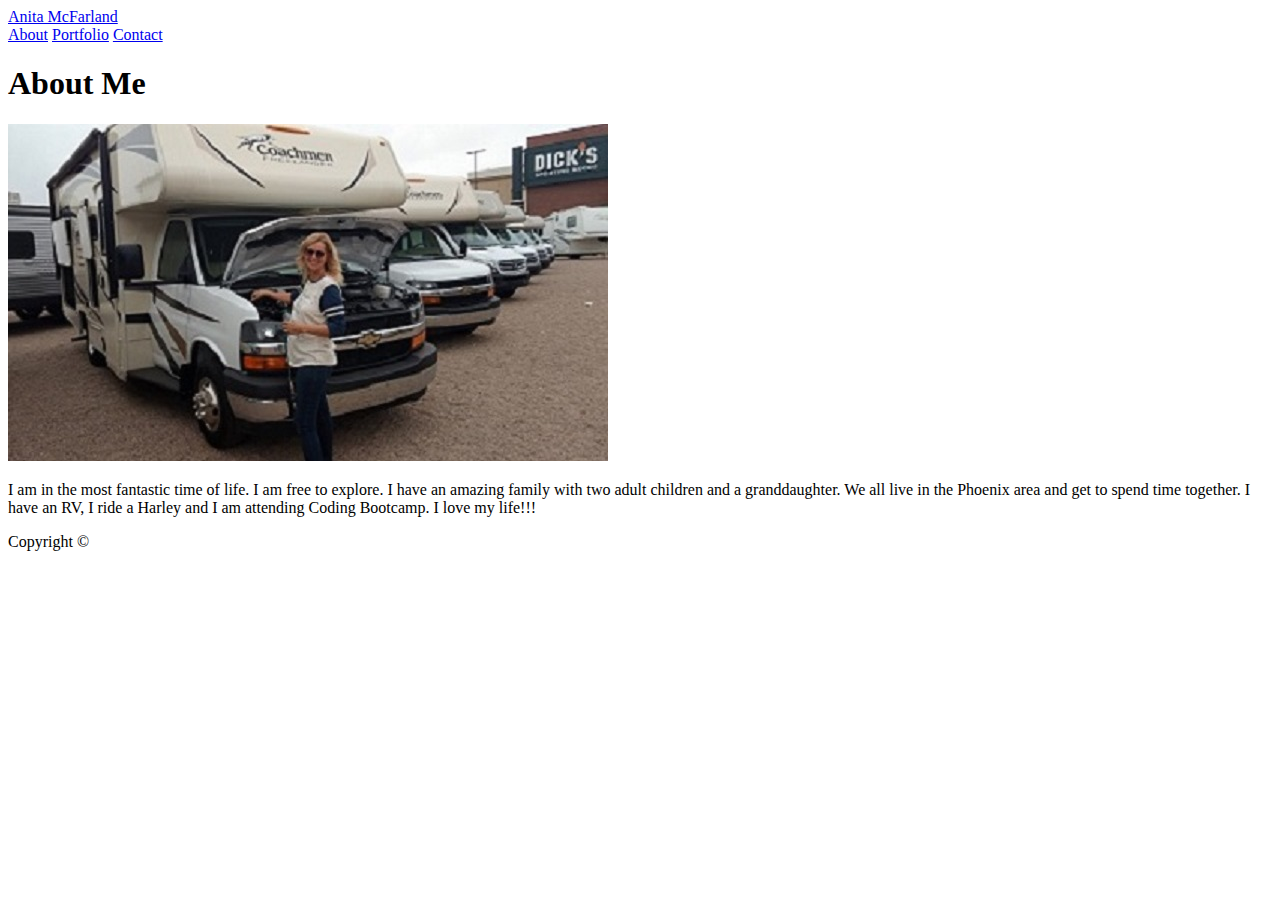
==== index.html @ 5078378b ""update"" ====
<!doctype html>
<html lang="en-us">

<head>
  <meta charset="UTF-8">
  <title>About | Your Name</title>
  <link rel="stylesheet" type="text/css" href="assets/css/style.css">
</head>

<body>

  <header id="masthead">
    <div class="container">
      <a href="index.html" id="logo">Anita McFarland</a>
      <nav>
        <a href="index.html">About</a>
        <a href="portfolio.html">Portfolio</a>
        <a href="contact.html">Contact</a>
      </nav>
    </div>
  </header>

  <div id="main-container" class="container">
    <section class="main-section">
      <h1>About Me</h1>

      <img src="Assets/Images/Traveling.jpg"class="auth-image" alt="Anita">

      <p>I am in the most fantastic time of life. I am free to explore. I have an       amazing family with two adult
        children and a granddaughter. We all live in the Phoenix area and get to spend time together. I have an RV,
        I ride a Harley and I am attending Coding Bootcamp. I love my life!!!</p>

    </section>

  </div>

  <footer>
    <div class="container">
      Copyright &copy; 
    </div>
  </footer>
</body>

</html>
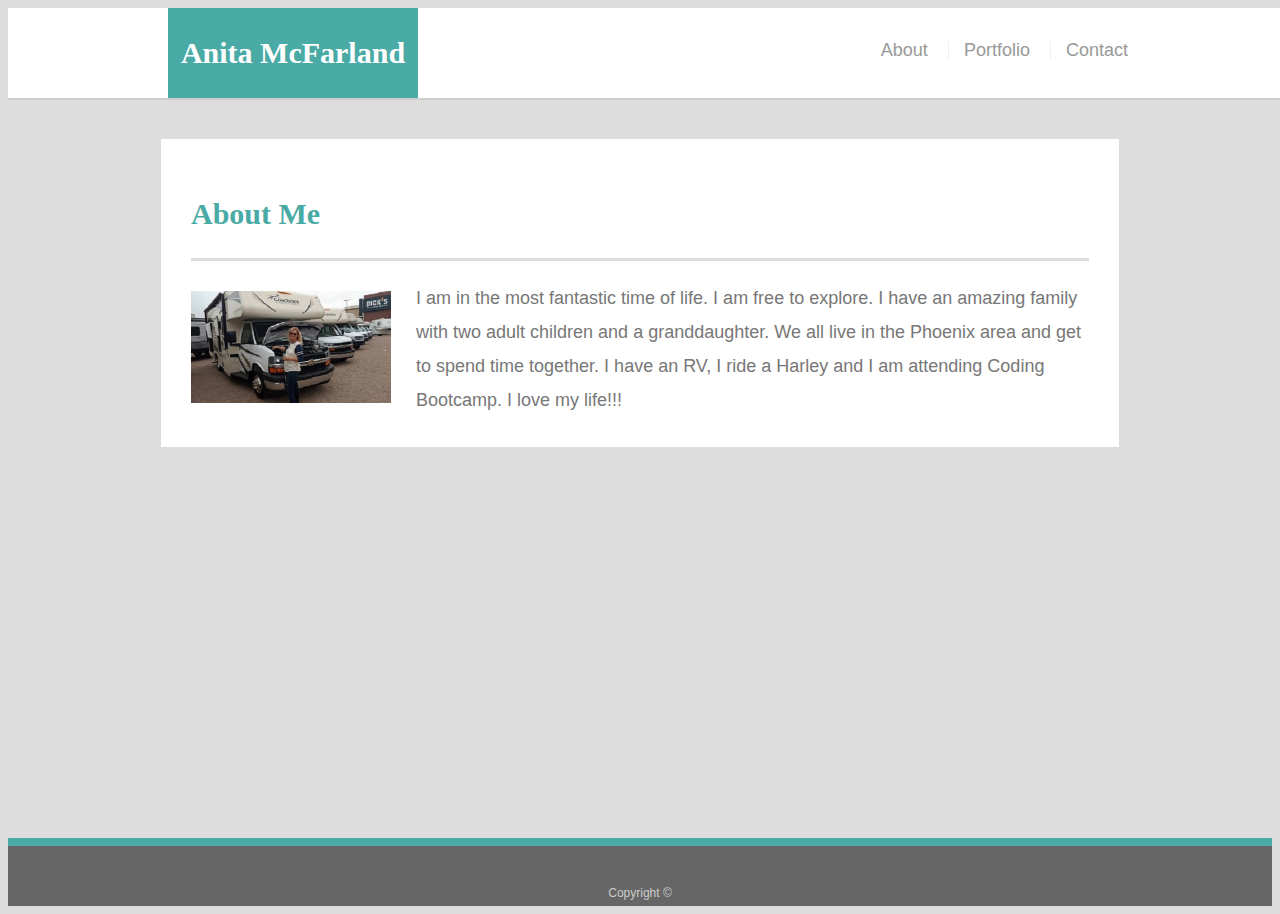
==== commit fe7026ee: "change src" ====
--- a/index.html
+++ b/index.html
@@ -24,7 +24,7 @@
     <section class="main-section">
       <h1>About Me</h1>
 
-      <img src="Assets/Images/Traveling.jpg"class="auth-image" alt="Anita">
+      <img src="assets/images/Traveling.jpg"class="auth-image" alt="Anita">
 
       <p>I am in the most fantastic time of life. I am free to explore. I have an       amazing family with two adult
         children and a granddaughter. We all live in the Phoenix area and get to spend time together. I have an RV,
--- a/assets/css/style.css
+++ b/assets/css/style.css
@@ -0,0 +1,232 @@
+body {
+  font-family: Arial, "Helvetica Neue", Helvetica, sans-serif;
+  font-size: 18px;
+  line-height: 34px;
+  color: #777777;
+ background:#dddddd; 
+}
+
+
+* {
+  box-sizing: border-box;
+}
+
+/* general */
+
+.container {
+  width: 100%;
+  max-width: 960px;
+  margin: 0 auto;
+  clear: both;
+}
+
+h1,
+h2,
+h3,
+p {
+  margin-bottom: 20px;
+}
+
+p:last-child {
+  margin-bottom: 0;
+}
+
+h1,
+h2,
+h3 {
+  font-family: Georgia, Times, "Times New Roman", serif;
+  font-weight: 700;
+  color: #4aaaa5;
+}
+
+h1 {
+  padding-bottom: 20px;
+  font-size: 30px;
+  line-height: 49px;
+  border-bottom: 3px solid #dddddd;
+}
+
+h2,
+h3 {
+  font-size: 22px;
+}
+
+/* header */
+
+#masthead {
+  position: fixed;
+  z-index: 99;
+  width: 100%;
+  margin: 0 0 30px;
+  overflow: auto;
+  color: #ffffff;
+  background: #ffffff;
+  border-bottom: 2px solid #cccccc;
+}
+
+#logo {
+  float: left;
+  width: 250px;
+  height: 90px;
+  font-family: Georgia, Times, "Times New Roman", serif;
+  font-size: 30px;
+  font-weight: 700;
+  line-height: 90px;
+  color: #ffffff;
+  text-align: center;
+  text-decoration: none;
+  background: #4aaaa5;
+}
+
+nav {
+  float: right;
+  margin-top: 25px;
+}
+
+nav a {
+  display: inline-block;
+  padding-left: 15px;
+  margin-left: 15px;
+  line-height: 18px;
+  color: #999;
+  text-decoration: none;
+  border-left: 1px solid #efefef;
+}
+
+nav a:first-child {
+  border-left: 0 none;
+}
+
+/* footer */
+
+footer {
+  padding: 30px 0;
+  clear: both;
+  font-size: 12px;
+  color: #ffffff;
+  color: #cccccc;
+  text-align: center;
+  background: #666666;
+  border-top: 8px solid #4aaaa5;
+  height: 50px;
+}
+
+h3, h2 {
+  padding-bottom: 20px;
+  margin-bottom: 15px;
+  line-height: 22px;
+  border-bottom: 2px solid #eeeeee;
+}
+
+/* main */
+
+#main-container {
+  padding-top: 130px;
+  min-height: calc(100vh - 70px);
+}
+
+.main-section {
+  float: left;
+  width: 100%;
+  max-width: 960px;
+  padding: 30px;
+  margin: 0 0 40px;
+  background: #ffffff;
+  border: 1px solid #dddddd;
+}
+
+/* portfolio page */
+
+.work {
+  position: relative;
+  float: left;
+  width: 274px;
+  margin: 20px 0 25px;
+  overflow: auto;
+}
+
+.work:nth-child(even) {
+  margin-right: 40px;
+}
+
+.work img {
+  width: 100%;
+  border: 0 none;
+  opacity: 0.8;
+}
+
+.work h3 {
+  position: absolute;
+  bottom: 20px;
+  width: 100%;
+  padding: 15px;
+  margin-bottom: 0;
+  font-weight: 300;
+  line-height: 30px;
+  color: #ffffff;
+  text-align: center;
+  background: #4aaaa5;
+  border-bottom: 0;
+}
+
+.auth-image {
+  float: left;
+  width: 200px;
+  height: auto;
+  margin-top: 10px;
+  margin-right: 25px;
+}
+
+/* contact page */
+
+#contact-form ul {
+  margin-bottom: 20px;
+}
+
+#contact-form li {
+  margin-bottom: 10px;
+}
+
+label,
+input[type=text],
+input[type=email],
+textarea {
+  display: block;
+  width: 100%;
+}
+
+input[type=text],
+input[type=email],
+textarea {
+  height: 35px;
+  padding: 0 10px;
+  font-size: 14px;
+  border: 1px solid #dddddd;
+}
+
+textarea {
+  height: 200px;
+}
+
+input[type=submit] {
+  padding: 10px 30px;
+  font-size: 18px;
+  color: #ffffff;
+  cursor: pointer;
+  background: #4aaaa5;
+  border: 0 none;
+}
+
+  @media screen and (max-width: 980px) {
+    body {
+      background-color: #333;
+    }
+    @media screen and (max-width: 768px) {
+      body {
+        background-color: #333;
+      }
+      @media screen and (max-width: 640px) {
+        body {
+          background-color: #333;
+        }
+
